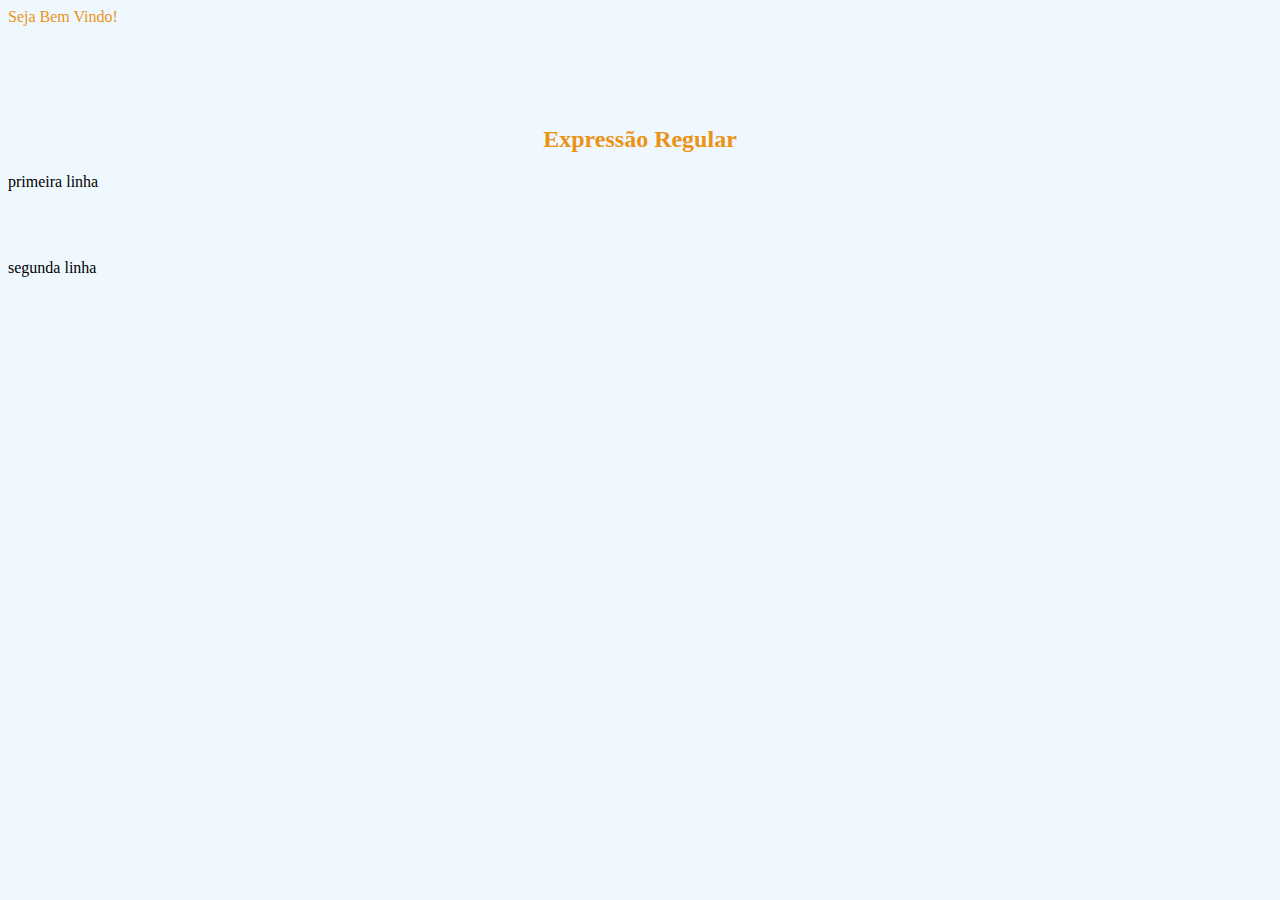
==== index.html @ 8a2119c7 "criação de Escopo geral do sistema" ====
<!-- 
Turma de Linguagens Formais 2017/2
Sistemas de Informação
CEULP ULBRA
 -->

<!DOCTYPE html>
<!doctype html>
<html lang="en">

<head>
    <meta charset="utf-8">

    <title>E.R.</title>
    <meta name="description" content="The HTML5 Herald">
    <meta name="author" content="SitePoint">

    <link rel="stylesheet" href="https://maxcdn.bootstrapcdn.com/bootstrap/4.0.0-beta/css/bootstrap.min.css" integrity="sha384-/Y6pD6FV/Vv2HJnA6t+vslU6fwYXjCFtcEpHbNJ0lyAFsXTsjBbfaDjzALeQsN6M"
        crossorigin="anonymous">
    <link rel="stylesheet" href="./css/style.css">

</head>

<body>
    <nav class="navbar navbar-dark bg-dark justify-content-between">
        <a class="navbar-brand" style="color: #eb9316">Seja Bem Vindo!</a>
    </nav>

    <div class="row">
        <div class="container title">
            <div align="center">
                <h2>
                    Expressão Regular
                </h2>
            </div>
        </div>
    </div>
	<div class="row" >
        <div class="container" >
            <div class="col-md-12">
				<div class="col-md-2"></div>
				<div class="col-md-10">
					<div>
						<!-- primeira linha p escrever o que necessita -->
						<p>primeira linha </p>
						
					</div>
                </div>
            </div>
        </div>
    </div>
	</br></br>
	<div class="row" >
        <div class="container" >
            <div class="col-md-12">
			   <div class="col-md-2"></div>
				<div class="col-md-10">
					<div>
						<!-- Segunda linha p escrever o que necessita -->
						<p>segunda linha </p>
						
					</div>
				</div>
            </div>
        </div>
    </div>
	
	<script src="js/app.js"></script>	
	<script src="https://code.jquery.com/jquery-3.2.1.slim.min.js" integrity="sha384-KJ3o2DKtIkvYIK3UENzmM7KCkRr/rE9/Qpg6aAZGJwFDMVNA/GpGFF93hXpG5KkN"
        crossorigin="anonymous"></script>
    <script src="https://cdnjs.cloudflare.com/ajax/libs/popper.js/1.11.0/umd/popper.min.js" integrity="sha384-b/U6ypiBEHpOf/4+1nzFpr53nxSS+GLCkfwBdFNTxtclqqenISfwAzpKaMNFNmj4"
        crossorigin="anonymous"></script>
    <script src="https://maxcdn.bootstrapcdn.com/bootstrap/4.0.0-beta/js/bootstrap.min.js" integrity="sha384-h0AbiXch4ZDo7tp9hKZ4TsHbi047NrKGLO3SEJAg45jXxnGIfYzk4Si90RDIqNm1"
        crossorigin="anonymous"></script>
</body>

</html>
---- css/style.css ----
/*  
Turma de Linguagens Formais 2017/2
Sistemas de Informação
CEULP ULBRA
*/
 
body {
  padding-top: 0px;
  padding-bottom: 40px;
  background-color: #F0F8FF;
}
h3{
  color: #4cae4c;
}
h2{
  color:#eb9316;
}
/* p{
  color:#eb9316;
}*/
.title{
  padding-top: 80px;
}
.form-signin {
  max-width: 330px;
  padding: 15px;
  margin: 0 auto;
}
.form-signin .form-signin-heading,
.form-signin .checkbox {
  margin-bottom: 10px;
}
.form-signin .checkbox {
  font-weight: normal;
}
.form-signin .form-control {
  position: relative;
  height: auto;
  -webkit-box-sizing: border-box;
          box-sizing: border-box;
  padding: 10px;
  font-size: 16px;
}
.form-signin .form-control:focus {
  z-index: 2;
}
.form-signin input[type="email"] {
  margin-bottom: -1px;
  border-bottom-right-radius: 0;
  border-bottom-left-radius: 0;
}
.form-signin input[type="password"] {
  margin-bottom: 10px;
  border-top-left-radius: 0;
  border-top-right-radius: 0;
}
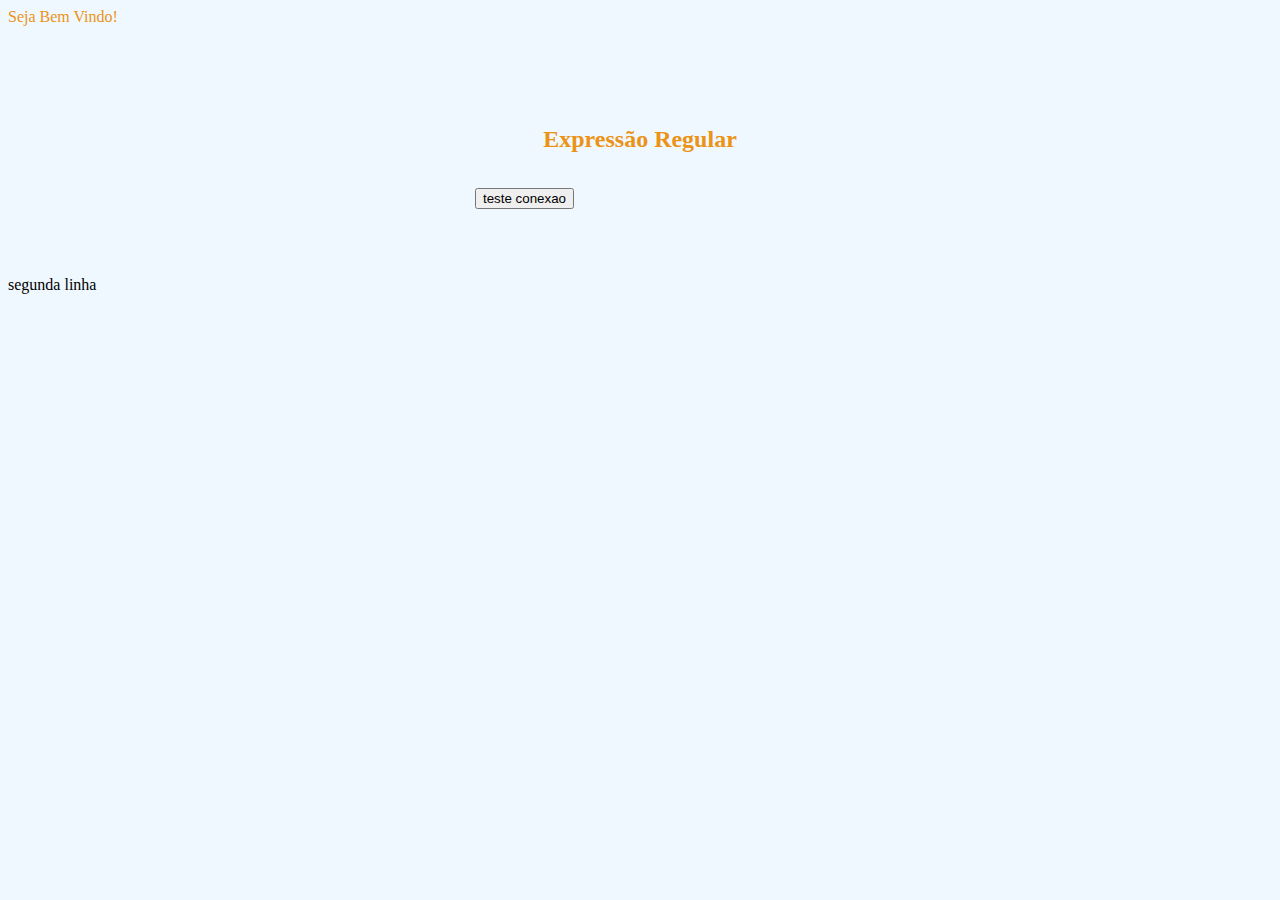
==== commit 93ddc3c3: "testes" ====
--- a/index.html
+++ b/index.html
@@ -42,7 +42,11 @@
 				<div class="col-md-10">
 					<div>
 						<!-- primeira linha p escrever o que necessita -->
-						<p>primeira linha </p>
+						<form class="form-signin" method="POST" action="imprime.php">
+						
+						<button class="btn btn-lg btn-primary btn-block" type="submit">teste conexao</button>
+						
+						</form>
 						
 					</div>
                 </div>
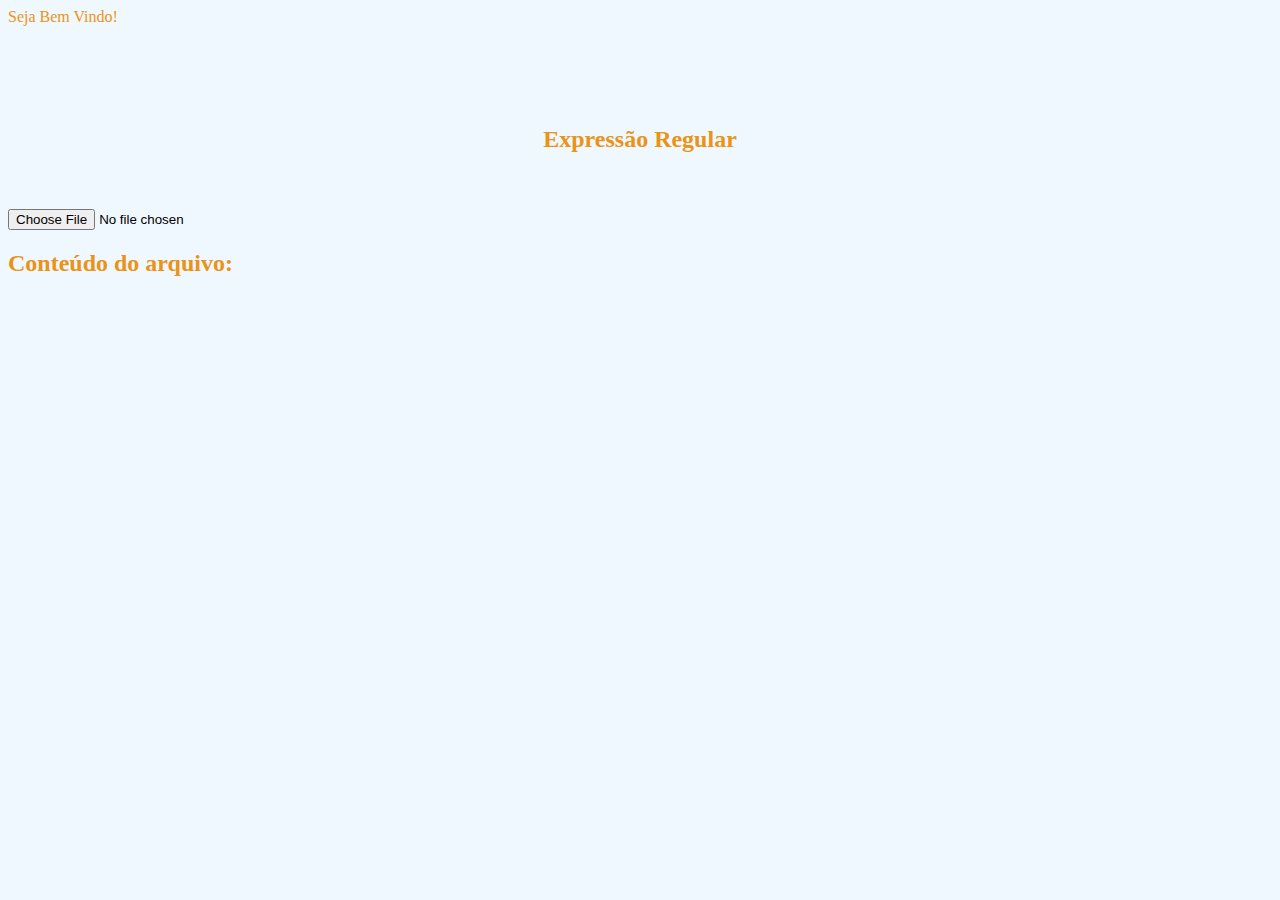
==== commit 0d1e527a: "Criados dia 06-11" ====
--- a/index.html
+++ b/index.html
@@ -14,13 +14,13 @@
     <title>E.R.</title>
     <meta name="description" content="The HTML5 Herald">
     <meta name="author" content="SitePoint">
-
+	<style type="text/css">
+    </style>
     <link rel="stylesheet" href="https://maxcdn.bootstrapcdn.com/bootstrap/4.0.0-beta/css/bootstrap.min.css" integrity="sha384-/Y6pD6FV/Vv2HJnA6t+vslU6fwYXjCFtcEpHbNJ0lyAFsXTsjBbfaDjzALeQsN6M"
         crossorigin="anonymous">
     <link rel="stylesheet" href="./css/style.css">
 
 </head>
-
 <body>
     <nav class="navbar navbar-dark bg-dark justify-content-between">
         <a class="navbar-brand" style="color: #eb9316">Seja Bem Vindo!</a>
@@ -37,38 +37,91 @@
     </div>
 	<div class="row" >
         <div class="container" >
+		<form method="POST" action="imprime.php">
             <div class="col-md-12">
-				<div class="col-md-2"></div>
-				<div class="col-md-10">
-					<div>
-						<!-- primeira linha p escrever o que necessita -->
-						<form class="form-signin" method="POST" action="imprime.php">
-						
-						<button class="btn btn-lg btn-primary btn-block" type="submit">teste conexao</button>
-						
-						</form>
-						
-					</div>
-                </div>
+			<br></br>
+				<div class="col-md-6">
+					<!-- <button class="btn btn-lg btn-primary btn-block" type="submit">teste conexao</button> -->
+					<input type="file" id="arquivo" />
+					<h2>Conteúdo do arquivo:</h2>
+					<div id="filecontents"></div>
+						<script>
+							window.onload = function () {
+								//Check the support for the File API support
+								if (window.File && window.FileReader && window.FileList && window.Blob) {
+									var fileSelected = document.getElementById('arquivo');
+									fileSelected.addEventListener('change', function (e) 
+									{
+										//Set the extension for the file
+										var fileExtension = /text.*/;
+										//Get the file object
+										var fileTobeRead = fileSelected.files[0];
+										//Check of the extension match
+										if (fileTobeRead.type.match(fileExtension)) {
+											//Initialize the FileReader object to read the 2file
+											var fileReader = new FileReader();
+											fileReader.onload = function (e) {
+												var fileContents = document.getElementById('filecontents');
+												//fileContents.innerText = fileReader.result;
+												//var conversas = fileReader.result.split("\n");   1
+												//fileContents.innerText = conversas[1];           1
+												var conversas = fileReader.result;
+												//fileContents.innerText = conversas;
+												//var er =/(oi, eu sou o|sou o |(\w+))(. Gostaria de|queria (\w+)) (sobre o (\w+).)/i;
+												/*var er =/Oi, eu sou [oa] |Eu sou o |Sou o |(\w+)/gi;
+												var str = conversas.replace(er,"$1");
+												str = str+"\n"+conversas.replace(er,"$2");
+												str = str+"\n"+conversas.replace(er,"$3");
+												str = str+"\n"+conversas.replace(er,"$4");
+												str = str+"\n"+conversas.replace(er,"$5");
+												str = str+"\n"+conversas.replace(er,"$6");*/
+												var regex = /([Oo]i, eu sou [oa] |[eE]u sou [ao] |[Ss]ou [oa] |(\w+))|(. Gostaria de | e quero |(\w+))|( sobre o | sobre |(\w+))/g; 
+												var input = "your input string"; 
+												var info="";
+												var str = conversas.replace(er,"$1");
+												if(regex.test(input){
+												var matches = input.match(regex);
+												for(var match in matches) {
+												info = info+": "+matches[match];} 
+												}
+												else {
+												info=info+"\n "+"No matches found!";
+												}
+												fileContents.innerText = str +"\n info: "+ info;
+											}
+											fileReader.readAsText(fileTobeRead);
+										}
+										else {
+											alert("Por favor selecione arquivo texto");
+										}
+								}, false);
+								}
+								else {
+									alert("Arquivo(s) não suportado(s)");
+								}
+							}
+						</script>		
+				</div>
+				<div class="col-md-6">  <!--segunda parte/ mostrar os resultados. -->
+
+				</div>
             </div>
+			</form>
         </div>
     </div>
 	</br></br>
-	<div class="row" >
+	<!-- <div class="row" > 
         <div class="container" >
             <div class="col-md-12">
 			   <div class="col-md-2"></div>
 				<div class="col-md-10">
 					<div>
-						<!-- Segunda linha p escrever o que necessita -->
 						<p>segunda linha </p>
-						
 					</div>
 				</div>
             </div>
         </div>
-    </div>
-	
+    </div> -->
 	<script src="js/app.js"></script>	
 	<script src="https://code.jquery.com/jquery-3.2.1.slim.min.js" integrity="sha384-KJ3o2DKtIkvYIK3UENzmM7KCkRr/rE9/Qpg6aAZGJwFDMVNA/GpGFF93hXpG5KkN"
         crossorigin="anonymous"></script>
